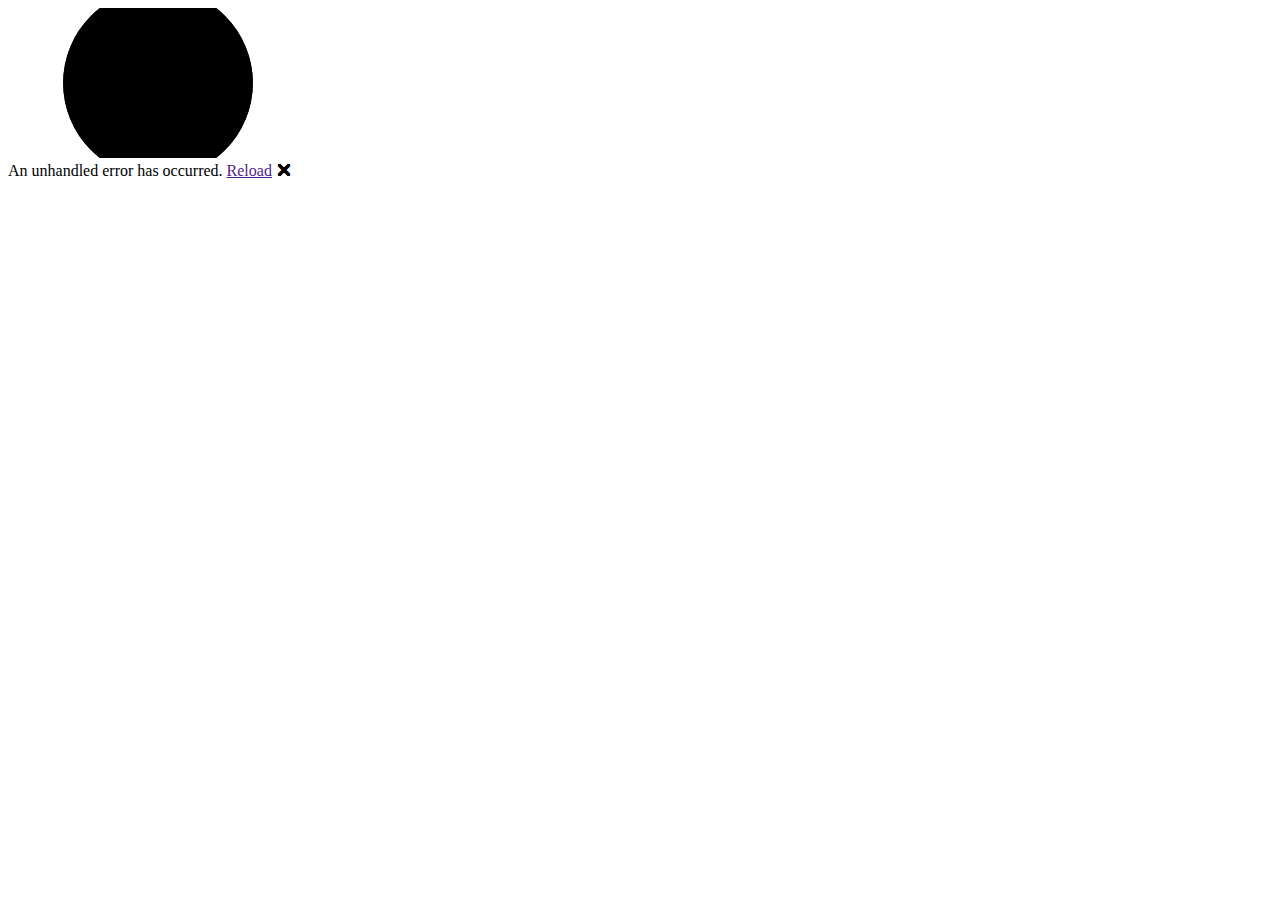
==== wwwroot/index.html @ 35afb809 "init" ====
<!DOCTYPE html>
<html lang="en">

<head>
    <meta charset="utf-8" />
    <meta name="viewport" content="width=device-width, initial-scale=1.0" />
    <title>BlazorWebsite</title>
    <base href="/" />
    <link rel="stylesheet" href="css/bootstrap/bootstrap.min.css" />
    <link rel="stylesheet" href="css/app.css" />
    <link rel="icon" type="image/png" href="favicon.png" />
    <link href="BlazorWebsite.styles.css" rel="stylesheet" />
</head>

<body>
    <div id="app">
        <svg class="loading-progress">
            <circle r="40%" cx="50%" cy="50%" />
            <circle r="40%" cx="50%" cy="50%" />
        </svg>
        <div class="loading-progress-text"></div>
    </div>

    <div id="blazor-error-ui">
        An unhandled error has occurred.
        <a href="" class="reload">Reload</a>
        <a class="dismiss">🗙</a>
    </div>
    <script src="_framework/blazor.webassembly.js"></script>
</body>

</html>
---- wwwroot/css/app.css ----
html, body {
    font-family: 'Helvetica Neue', Helvetica, Arial, sans-serif;
}

h1:focus {
    outline: none;
}

a, .btn-link {
    color: #0071c1;
}

.btn-primary {
    color: #fff;
    background-color: #1b6ec2;
    border-color: #1861ac;
}

.btn:focus, .btn:active:focus, .btn-link.nav-link:focus, .form-control:focus, .form-check-input:focus {
  box-shadow: 0 0 0 0.1rem white, 0 0 0 0.25rem #258cfb;
}

.content {
    padding-top: 1.1rem;
}

.valid.modified:not([type=checkbox]) {
    outline: 1px solid #26b050;
}

.invalid {
    outline: 1px solid red;
}

.validation-message {
    color: red;
}

#blazor-error-ui {
    background: lightyellow;
    bottom: 0;
    box-shadow: 0 -1px 2px rgba(0, 0, 0, 0.2);
    display: none;
    left: 0;
    padding: 0.6rem 1.25rem 0.7rem 1.25rem;
    position: fixed;
    width: 100%;
    z-index: 1000;
}

    #blazor-error-ui .dismiss {
        cursor: pointer;
        position: absolute;
        right: 0.75rem;
        top: 0.5rem;
    }

.blazor-error-boundary {
    background: url([data-uri]) no-repeat 1rem/1.8rem, #b32121;
    padding: 1rem 1rem 1rem 3.7rem;
    color: white;
}

    .blazor-error-boundary::after {
        content: "An error has occurred."
    }

.loading-progress {
    position: relative;
    display: block;
    width: 8rem;
    height: 8rem;
    margin: 20vh auto 1rem auto;
}

    .loading-progress circle {
        fill: none;
        stroke: #e0e0e0;
        stroke-width: 0.6rem;
        transform-origin: 50% 50%;
        transform: rotate(-90deg);
    }

        .loading-progress circle:last-child {
            stroke: #1b6ec2;
            stroke-dasharray: calc(3.141 * var(--blazor-load-percentage, 0%) * 0.8), 500%;
            transition: stroke-dasharray 0.05s ease-in-out;
        }

.loading-progress-text {
    position: absolute;
    text-align: center;
    font-weight: bold;
    inset: calc(20vh + 3.25rem) 0 auto 0.2rem;
}

    .loading-progress-text:after {
        content: var(--blazor-load-percentage-text, "Loading");
    }

code {
    color: #c02d76;
}
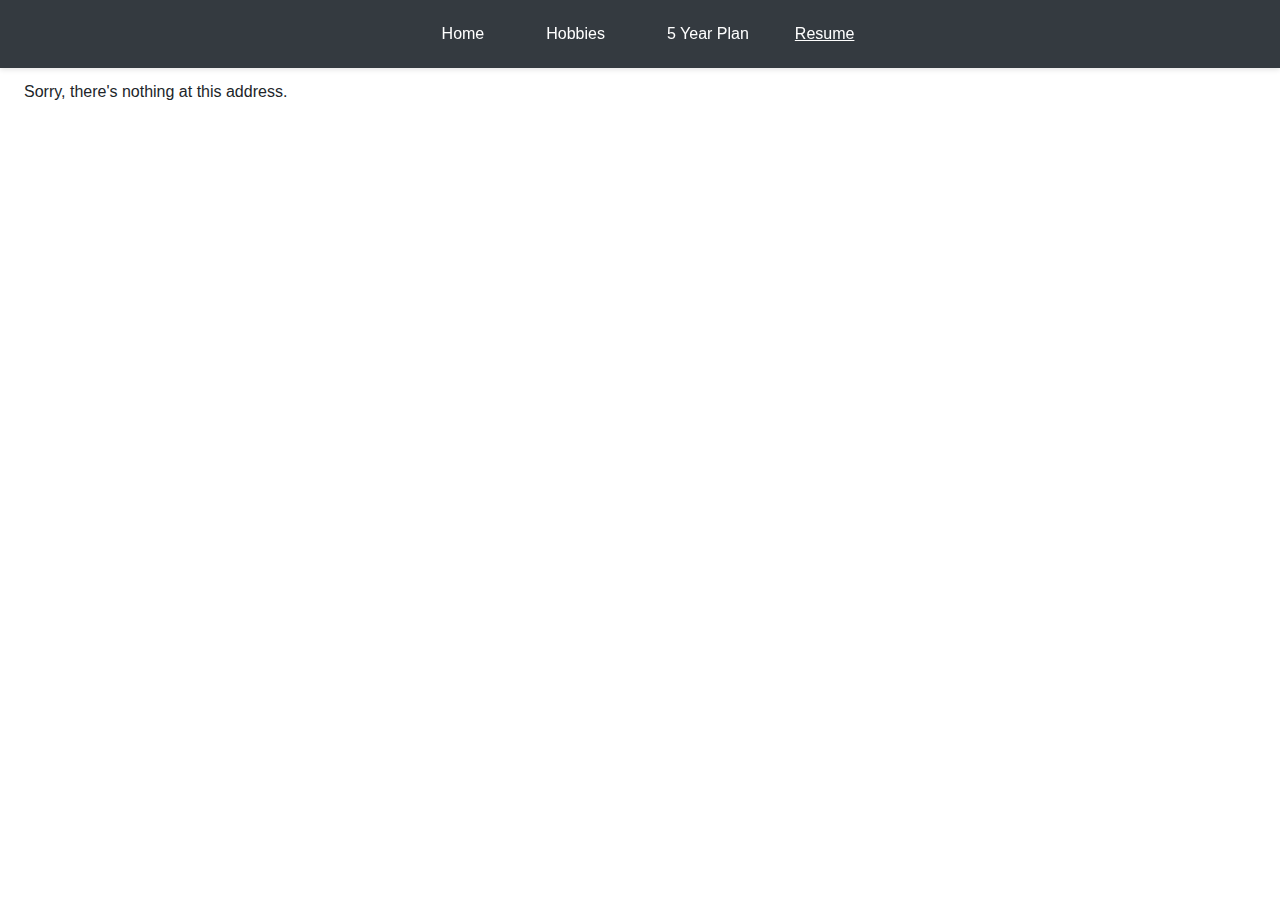
==== commit 45edc4ab: "update my plan and homepage" ====
--- a/wwwroot/index.html
+++ b/wwwroot/index.html
@@ -4,7 +4,7 @@
 <head>
     <meta charset="utf-8" />
     <meta name="viewport" content="width=device-width, initial-scale=1.0" />
-    <title>BlazorWebsite</title>
+    <title>Joshua Trono</title>
     <base href="/" />
     <link rel="stylesheet" href="css/bootstrap/bootstrap.min.css" />
     <link rel="stylesheet" href="css/app.css" />
